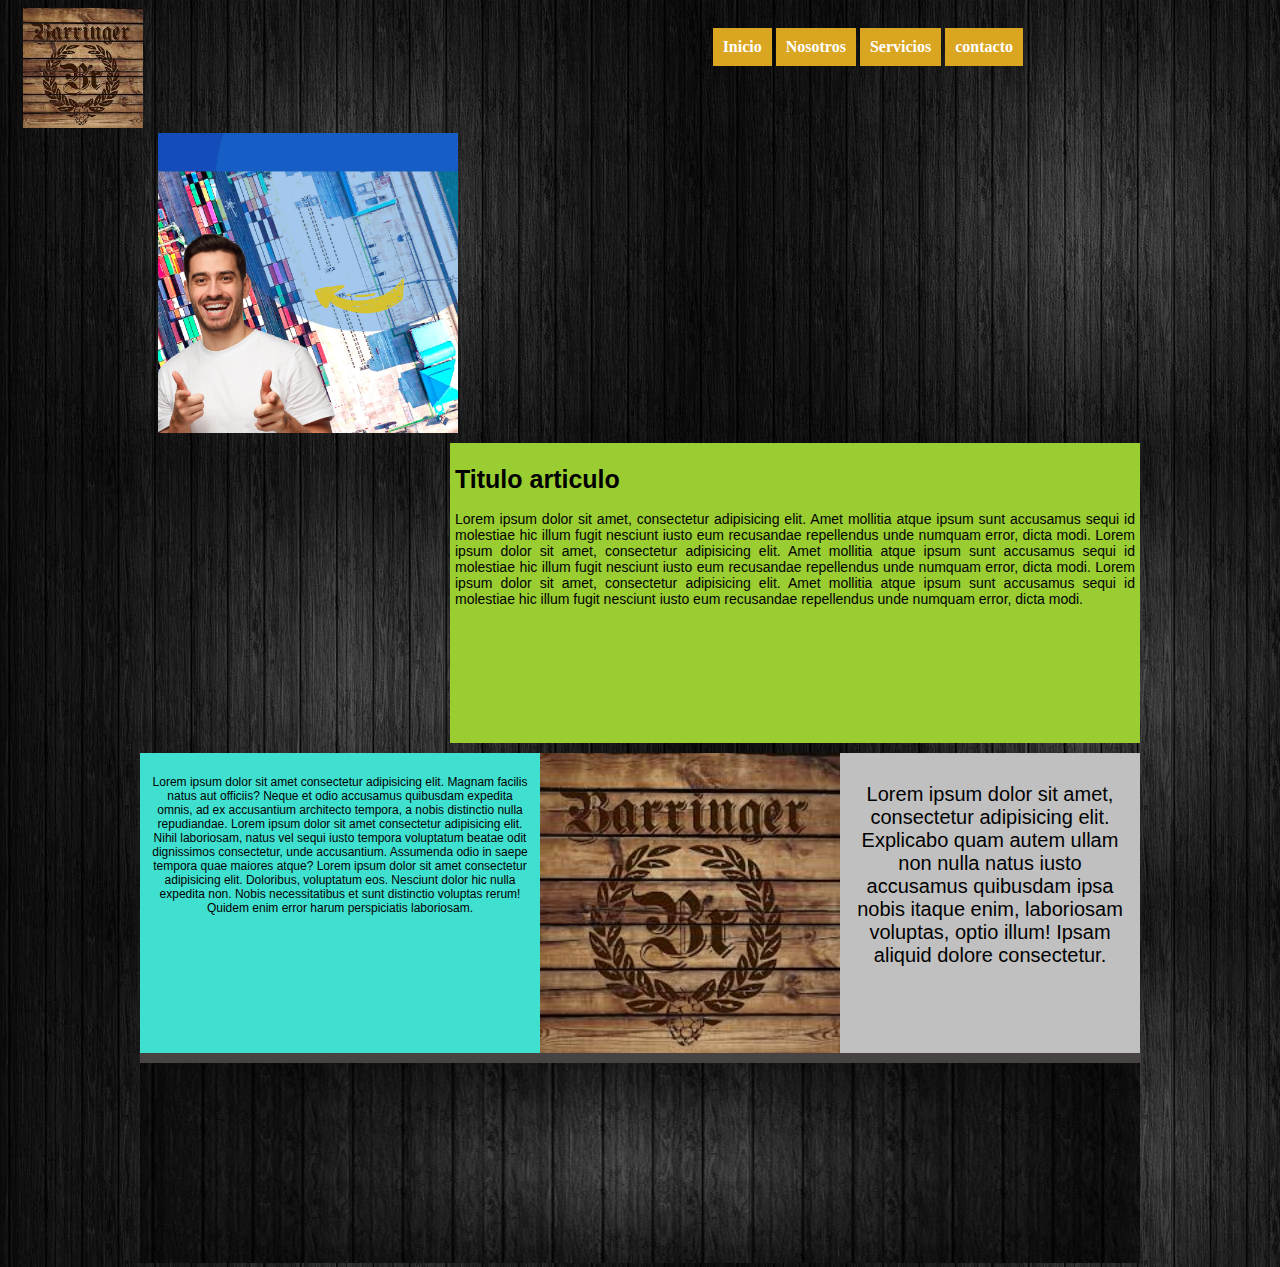
==== index.html @ d821eb6a "subir cosas" ====
<!DOCTYPE html>
<html lang="en">
<head>
    <meta charset="UTF-8">
    <meta http-equiv="X-UA-Compatible" content="IE=edge">
    <meta name="viewport" content="width=device-width, initial-scale=1.0">
    <link rel="stylesheet" href="css/Estyle1.css">
    <title>maquetado</title>
</head>
<body>
    <header>
        <div id="marca">
            <img src="imagen/Barringer.jpg" alt="logo">
        </div>
        <nav id="botonera_principal">
            <ul>
                <li><a href="#0">Inicio</a></li>
                <li><a href="#01">Nosotros</a></li>
                <li><a href="#02">Servicios</a></li>
                <li><a href="#03">contacto</a></li>
            </ul>
        </nav>
    </header>
    <section id="contenido_principal"><!--Siempre tener en cuenta el tamaño height-->
        <div id="imagen1"></div>
        <article id="presentacion">
        <h1 id="titulo_principal">Titulo articulo</h1>
        <p id="contenido_articulo">Lorem ipsum dolor sit amet, consectetur adipisicing elit. Amet mollitia atque ipsum sunt accusamus sequi id molestiae hic illum fugit nesciunt iusto eum recusandae repellendus unde numquam error, dicta modi.
           Lorem ipsum dolor sit amet, consectetur adipisicing elit. Amet mollitia atque ipsum sunt accusamus sequi id molestiae hic illum fugit nesciunt iusto eum recusandae repellendus unde numquam error, dicta modi.
           Lorem ipsum dolor sit amet, consectetur adipisicing elit. Amet mollitia atque ipsum sunt accusamus sequi id molestiae hic illum fugit nesciunt iusto eum recusandae repellendus unde numquam error, dicta modi.
        </p>
    </article> 
      <article id="Texto_contenido">
        <p id="contenido_segundo">Lorem ipsum dolor sit amet consectetur adipisicing elit. Magnam facilis natus aut officiis? Neque et odio accusamus quibusdam expedita omnis, ad ex accusantium architecto tempora, a nobis distinctio nulla repudiandae.
          Lorem ipsum dolor sit amet consectetur adipisicing elit. Nihil laboriosam, natus vel sequi iusto tempora voluptatum beatae odit dignissimos consectetur, unde accusantium. Assumenda odio in saepe tempora quae maiores atque?
          Lorem ipsum dolor sit amet consectetur adipisicing elit. Doloribus, voluptatum eos. Nesciunt dolor hic nulla expedita non. Nobis necessitatibus et sunt distinctio voluptas rerum! Quidem enim error harum perspiciatis laboriosam.
        </p>
      </article>
      <!--se trabaja de afuera para adentro siempre-->
      <div id="imagen_2"></div>
      <div id="destacados">
          <p id="contenido_destacado">Lorem ipsum dolor sit amet, consectetur adipisicing elit. Explicabo quam autem ullam non nulla natus iusto accusamus quibusdam ipsa nobis itaque enim, laboriosam voluptas, optio illum! Ipsam aliquid dolore consectetur.</p>
      </div>
      <aside id="complementario">
          <img id="imagen_aside" src="imagen/fondo oscuro.jpg" alt="fondo">
      </aside>
    </section><!--Aca termina mi sección-->
    <footer>
        <div id="datos">
            <p>Av. de mayo 605 caba</p>
            <p>telefono: 4331-1195</p>
            <p>info@dasadigital.net</p>
        </div>
        <div id="redes"> aca van los iconos de redes</div>
    </footer>
</body>
</html>
---- css/Estyle1.css ----
body{
    background-image: url(../imagen/fondo\ oscuro.jpg);
}
p{
    font-size: 14px;
}

header{
    width: 1000px;
    height: 70px;
    margin-top: 5px;
    margin-left: 15px;
    margin-right: 20px;
}
#marca img{
    width: 120px;
    height: 120px;
    float: left;
    margin-right: 15px;
    margin-bottom: 15px;
    

}
#botonera_principal{
   width: 400px; /*Altp*/
   height: 40px; /*ancho*/
   float: right;
   margin-top: 20px; /*distancia con respecto del tope de linea*/

}
#botonera_principal ul{
    margin: 0;
    padding: 0;
    float: right;
}
#botonera_principal ul li{
    display: inline;
    list-style: none;
    color: silver;
}
#botonera_principal ul li a{
    display: inline-block;
    padding: 10px;
    background-color: goldenrod;
    /*color: white;*/
    font-weight: bold;
    text-decoration: none;
}/*Efectos-propiedades de los botones*/
#botonera_principal ul li a:link {/*no funciona*/
    color: white;
}
#botonera_principal ul li a:hover {
    color: rgb(35, 15, 219);
    background-color: white;
}
/*#botonera_principal ul li a:visited{
    color: royalblue; no funciona!!!
}*/
#botonera_principal ul li a:active {
    color: seagreen;
    background-color: sienna;
}
/*Contenido*/
#contenido_principal{
   width: 1000px; 
   height: 830px;
   margin-left: auto;
   margin-right: auto;
   margin-top: 45px;
}
#imagen1{
    width: 300px; 
    height: 300px;  
    float: left;
    margin-top: 10px;
    margin-right: 10px;/*sirve para separar la imagen a la derecha*/
    background-image: url(../imagen/boludo.jpg) ;
    /*background-size: 100% 100%;*/
    background-size: cover;
}
#presentacion{
    width: 690px;
    height: 300px;
    background-color: yellowgreen;
    float: right;
    margin-top: 10px;
    padding: 5px; /*es con respecto a lo que lo contiene*/
    box-sizing: border-box;
    text-align: justify;
}
#titulo_principal{
    font-family: -apple-system, BlinkMacSystemFont, 'Segoe UI', Roboto, Oxygen, Ubuntu, Cantarell, 'Open Sans', 'Helvetica Neue', sans-serif;
    font-size: 25px; /*tamaño de la letra*/
}
#contenido_articulo{
    font-family: -apple-system, BlinkMacSystemFont, 'Segoe UI', Roboto, Oxygen, Ubuntu, Cantarell, 'Open Sans', 'Helvetica Neue', sans-serif;
    
}
#Texto_contenido{
    width: 400px; /*ancho*/
    height: 300px; /*alto*/
    background-color: turquoise;
    padding: 10px;
    box-sizing: border-box;
    margin-top: 10px;
    margin-bottom: 10px;
    float: left;
    text-align: center;
}
#contenido_segundo{
    font-family: -apple-system, BlinkMacSystemFont, 'Segoe UI', Roboto, Oxygen, Ubuntu, Cantarell, 'Open Sans', 'Helvetica Neue', sans-serif;
    font-size: 12px;
}
#imagen_2{
    width: 300px;
    height: 300px;
    background-color: tomato;
    float: left;
    margin-top: 10px;
    margin-bottom: 10px;
    background-image: url(../imagen/Barringer.jpg);
    background-size: cover;
    /*margin-left: 10px; sirve para separar el margen izquierda*/
}
#destacados{
   width: 300px;
   height: 300px;
   background-color: silver;
    float: right;/*ojo tener en cuenta el lugar para encajar todo*/
    margin-top: 10px;
    margin-bottom: 10px;
    box-sizing: border-box;
}
#contenido_destacado{
    font-family: -apple-system, BlinkMacSystemFont, 'Segoe UI', Roboto, Oxygen, Ubuntu, Cantarell, 'Open Sans', 'Helvetica Neue', sans-serif;
    font-size: 20px;
    padding: 10px ;
    text-align: center;
}
#complementario{
    width: 1000px;
    height: 200px;
    /*clear: both;*/
}
#imagen_aside{
    width: 1000px;
    height: 200px;

}
footer{
    width: 1000px;
    height: 180px;
    background-color: rgb(71, 67, 67) ;
    margin-left: auto;
    margin-right: auto;
    margin-top: 10px;
    color: silver;
}
#datos{
    width: 300px;
    height: 50px;
    float: left;
    padding: 20px;
    box-sizing: border-box;
}
#redes{
    width: 350px;
    height: 35px;
    float: right;
    background-color: skyblue;
}/*----------------*/


/*!!!!Aca empieza el media responsive*//*min-width valor minimo*/
@media all and (min-width: 600px) and (max-width: 1023px){
    /*se borra lo redundante, a lo que no le voy a hacer cambio*/
    p{
        font-size: 12px;
    }
    
    header{/*aca viene la parte responsive*/
        width: 580px;
        height: 140px;
        /*margin-top: 5px;*/
        margin-left: auto;
        margin-right: auto;
    }
    #marca img{
        width: 120px;
       /* height: 120px;*/
        float: none;
        margin-right: auto;
        margin-left: auto;
        text-align: center;
    
    }
    
    #botonera_principal ul li a{
        display: inline-block;
        padding: 10px;
        background-color: goldenrod;
        /*color: white;*/
        font-weight: bold;
        text-decoration: none;
    }/*Efectos-propiedades de los botones*/
    
    /*Contenido*/
    #contenido_principal{
       width: 580px; 
       height: 830px;
      /* margin-left: auto;
       margin-right: auto;
       margin-top: 45px;*/
    }
    #imagen1{
        width: 200px; 
        /*height: 300px;  *
        float: left;
        margin-top: 10px;
        margin-right: 10px;*//*sirve para separar la imagen a la derecha*/
       /* background-image: url(../imagen/boludo.jpg) ;
        /*background-size: 100% 100%;*/
        background-size: cover;
        background-position: center;
    }
    #presentacion{
        width: 370px;
        height: 300px;
    }
        
    #titulo_principal{
        font-size: 20px; /*tamaño de la letra*/
    }

    #Texto_contenido{
        width: 280px; /*ancho*/
        height: 200px; /*alto*/
       
    }
    #contenido_segundo{
        font-size: 10px;
    }

    #imagen_2{
        width: 285px;
        height: 200px;
        background-size: cover;
         
    }

    #destacados{
       width: 580px;
       height: 135px;
       /*lo auemnto porque cuando llegue a ese tamaño se baje*/
    }
    #contenido_destacado{
        font-size: 10px;
        
    }
    #complementario{
        width: 580px;
        height: 130px;
        /*clear: both;*/
    }
    #imagen_aside{
        width: 400px;
        height: 135px;
    
    }
    footer{
        width: 400px;
        
    }
    #redes{
        width: 250px;
        
    }
}/*----------------*/

/*desde un tamaño x hasta 599px
/*aca empieza el media de600 a 1023, mxw-tiene que ser esta medida -1*/
@media all and (max-width: 599px){/*se saca 1 px*/

    p{
        font-size: 10px;
    }
    
    header{/*voy eliminado lo que no me sirve porque es mas pequeño*/
        width: 90%;
        height: auto;
        
    }
    #marca img{
        width: 100%;
        height: auto;
        padding: 10px; 
        box-sizing: border-box;
        text-align: center;
    
    }
    #botonera_principal{
       width: 100%; /*Altp*/
       height: auto; /*ancho*/
       float: none;
       margin-top: 10px; /*distancia con respecto del tope de linea*/
    
    }
    #botonera_principal ul{
        list-style: none;
        margin: 0;
        padding: 0;
        float: none;
    }
    #botonera_principal ul li{
        display: block;
        color: silver;
    }
    #botonera_principal ul li a{
        display: block;
        width: 100%;
        margin-bottom: 5px;
        font-weight: bold;
        text-decoration: none;
        box-sizing: border-box;
        text-align: center;
    }

    /*!!!!!!!!Contenido!!!!!!!!!!!!!!!!!!!!!!!!!!!!!!!!!!!!*/
    #contenido_principal{
       width: 90%; 
       height: auto;
       float: none;
    
    }
    #imagen1{
        width: 100%; 
        height: 200px;  
        float: none;
        background-position: center;
        background-size: cover; 
    }

    #presentacion{
        width: 100%;
        height: auto;
        float: none;
    
    }
    
    #Texto_contenido{
        width: 100%; /*ancho*/
        height: auto; /*alto*/
        float: none;
        margin-right: 0;
    }
    #contenido_segundo{
        font-family: -apple-system, BlinkMacSystemFont, 'Segoe UI', Roboto, Oxygen, Ubuntu, Cantarell, 'Open Sans', 'Helvetica Neue', sans-serif;
        font-size: 12px;
    }
    #imagen_2{
        width: 100%;
        height: 150px;
        float: none;
        margin-top: 10px;
        margin-bottom: 10px;
        background-position: center;
        /*margin-left: 10px; sirve para separar el margen izquierda*/
    }
    #destacados{
       width: 100%;
       height: auto;
       float: none;/*ojo tener en cuenta el lugar para encajar todo*/
    }
    #contenido_destacado{
        font-size: 90%;
    }
    #complementario{
       display: none;
    }
    #imagen_aside{
        width: 1000px;
        height: 200px;
    
    }
    footer{
        width: 90%;
        height: auto;
        float: none;
    }
    #datos{
        width: 100%;
        height: auto;
        float: none;
    }
    #redes{
        width: 100%;
        height: 35px;
        float: none;
    }
}
/*fin hasta 599px*/
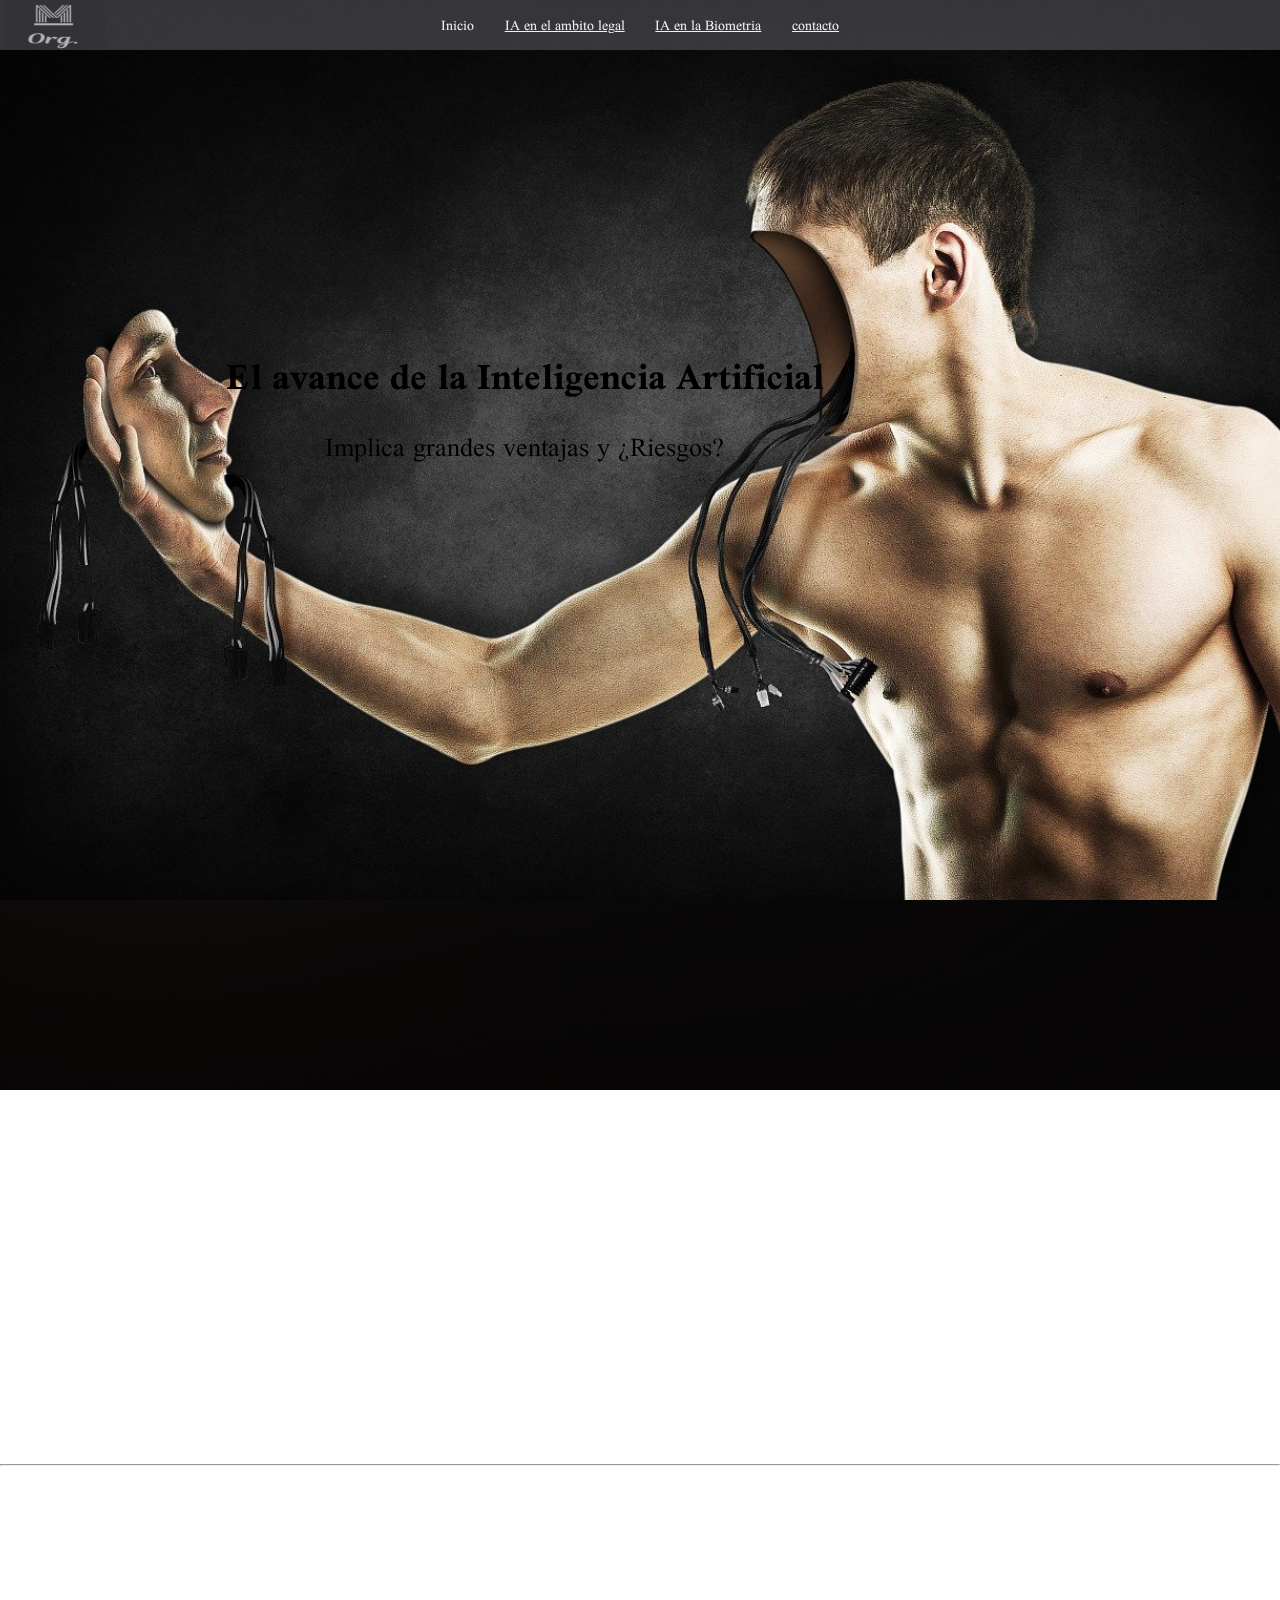
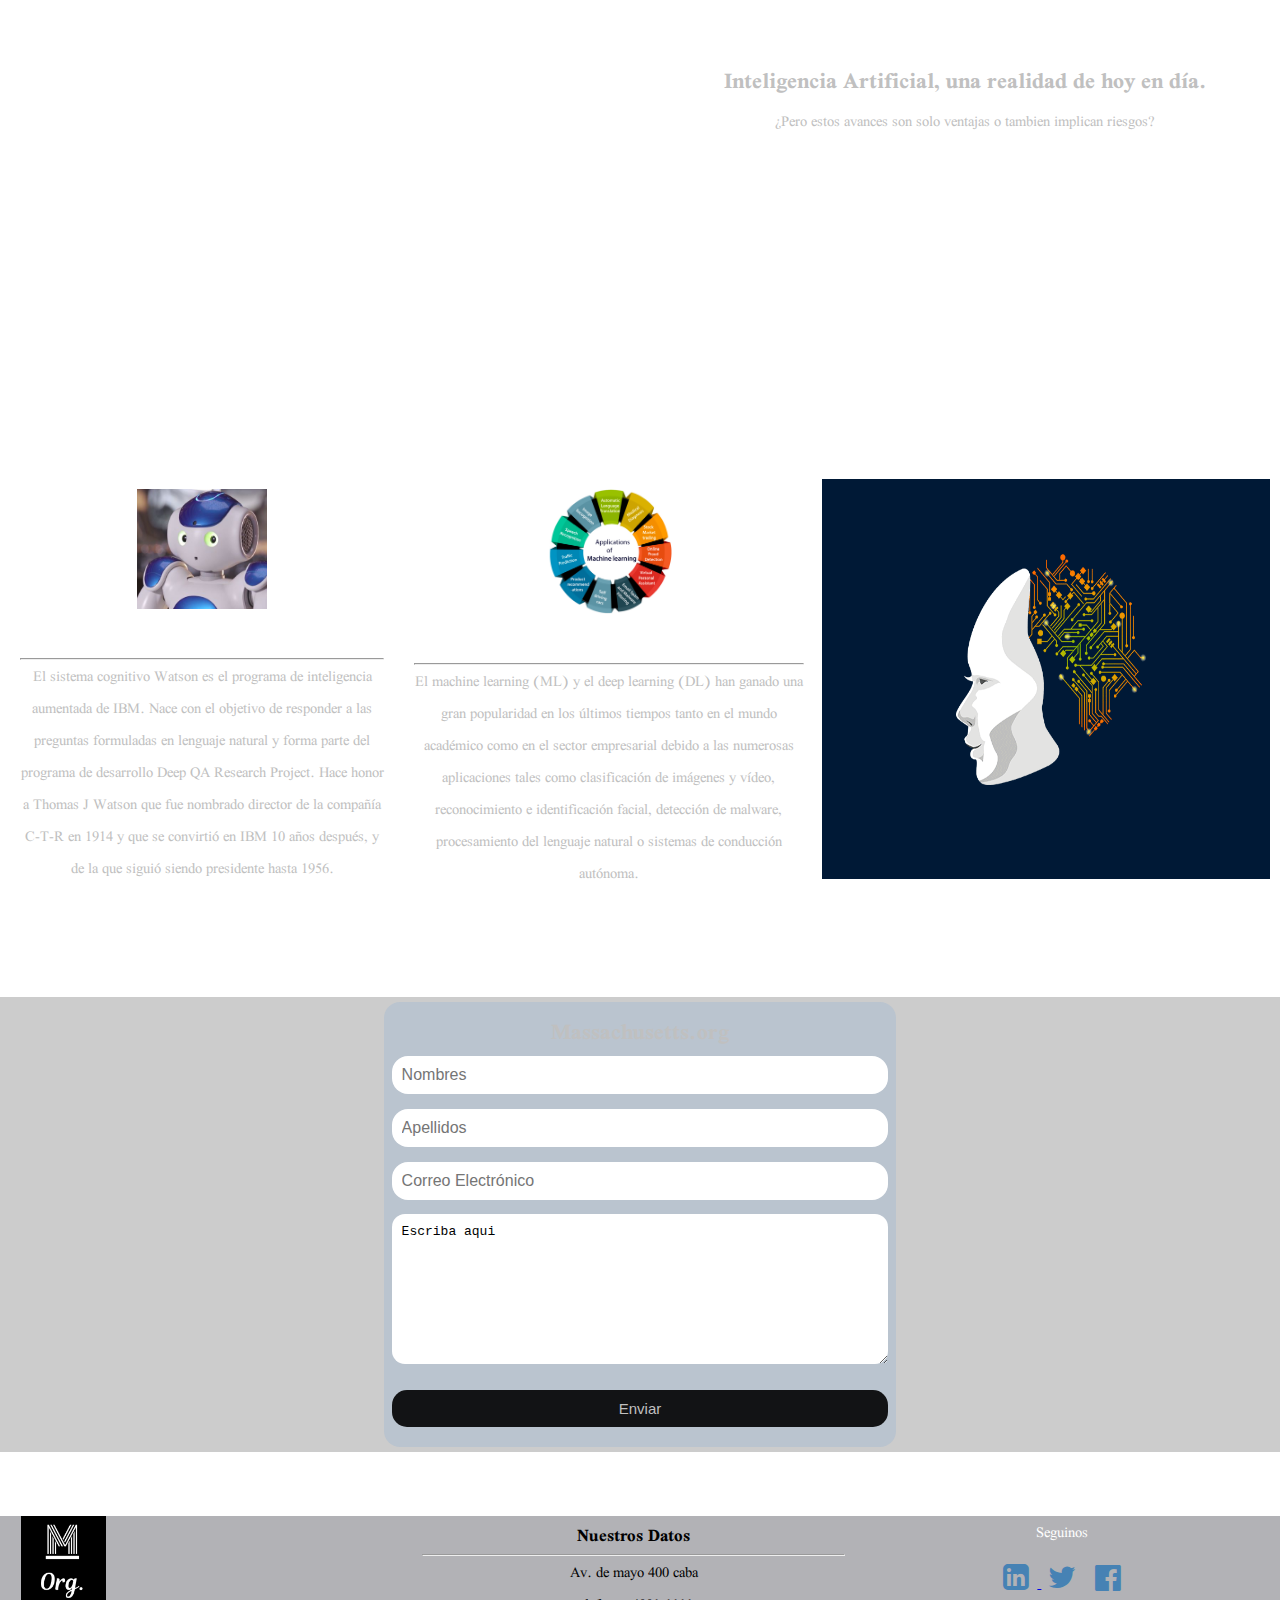
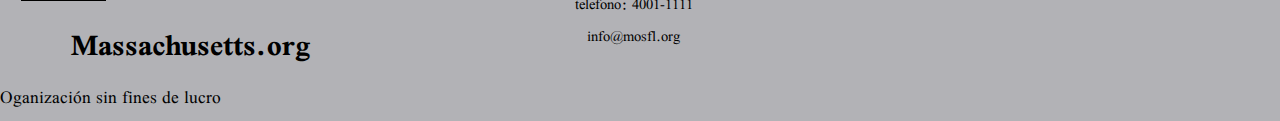
==== commit 86418055: "aea" ====
--- a/index.html
+++ b/index.html
@@ -4,54 +4,139 @@
     <meta charset="UTF-8">
     <meta http-equiv="X-UA-Compatible" content="IE=edge">
     <meta name="viewport" content="width=device-width, initial-scale=1.0">
-    <link rel="stylesheet" href="css/Estyle1.css">
-    <title>maquetado</title>
+    <title>IA</title>
+    <link rel="stylesheet" href="Ext/aos.css">
+    <link rel="preconnect" href="https://fonts.googleapis.com">
+    <link rel="preconnect" href="https://fonts.gstatic.com" crossorigin>
+    <link href="https://fonts.googleapis.com/css2?family=Scheherazade+New&display=swap" rel="stylesheet">
+    <link rel="stylesheet" href="https://cdnjs.cloudflare.com/ajax/libs/animate.css/4.1.1/animate.min.css">
+    <link rel="stylesheet" href="img/iconos/css/fontello.css">
+    <link rel="stylesheet" href="css/style.css">
+    <link rel="stylesheet" href="css/Aosyform.css">
 </head>
 <body>
+  <div class="Contenedor_Body">
     <header>
-        <div id="marca">
-            <img src="imagen/Barringer.jpg" alt="logo">
+      <div class="ordenar_Cabecera">
+        <div class="Logo">
+          <img class="Logo1" src="img/Logo (1).png" alt="logo">
+      </div><!--barra de navegación-->
+      <nav class="Menu_Contenedor">
+          <ul>
+              <li><a>Inicio</a></li>
+              <li><a href="Páginas/IA en el ambito legal.html" target="_blank">IA en el ambito legal</a></li>
+              <li><a href="Páginas/IA en la Biometria.html" target="_blank">IA en la Biometria</a></li>
+              <li><a href="#03">contacto</a></li>
+          </ul>
+      </nav>
+    </div>
+    </header>
+    <section>
+        <div class="Contenedor_banners">
+          <div class="Forma_titulo">
+              <h1 class="animate__animated animate__zoomIn">El avance de la Inteligencia Artificial</h1>
+              <p class="animate__animated animate__fadeIn">Implica grandes ventajas y ¿Riesgos?</p>
+          </div>
         </div>
-        <nav id="botonera_principal">
-            <ul>
-                <li><a href="#0">Inicio</a></li>
-                <li><a href="#01">Nosotros</a></li>
-                <li><a href="#02">Servicios</a></li>
-                <li><a href="#03">contacto</a></li>
-            </ul>
-        </nav>
-    </header>
-    <section id="contenido_principal"><!--Siempre tener en cuenta el tamaño height-->
-        <div id="imagen1"></div>
-        <article id="presentacion">
-        <h1 id="titulo_principal">Titulo articulo</h1>
-        <p id="contenido_articulo">Lorem ipsum dolor sit amet, consectetur adipisicing elit. Amet mollitia atque ipsum sunt accusamus sequi id molestiae hic illum fugit nesciunt iusto eum recusandae repellendus unde numquam error, dicta modi.
-           Lorem ipsum dolor sit amet, consectetur adipisicing elit. Amet mollitia atque ipsum sunt accusamus sequi id molestiae hic illum fugit nesciunt iusto eum recusandae repellendus unde numquam error, dicta modi.
-           Lorem ipsum dolor sit amet, consectetur adipisicing elit. Amet mollitia atque ipsum sunt accusamus sequi id molestiae hic illum fugit nesciunt iusto eum recusandae repellendus unde numquam error, dicta modi.
-        </p>
-    </article> 
-      <article id="Texto_contenido">
-        <p id="contenido_segundo">Lorem ipsum dolor sit amet consectetur adipisicing elit. Magnam facilis natus aut officiis? Neque et odio accusamus quibusdam expedita omnis, ad ex accusantium architecto tempora, a nobis distinctio nulla repudiandae.
-          Lorem ipsum dolor sit amet consectetur adipisicing elit. Nihil laboriosam, natus vel sequi iusto tempora voluptatum beatae odit dignissimos consectetur, unde accusantium. Assumenda odio in saepe tempora quae maiores atque?
-          Lorem ipsum dolor sit amet consectetur adipisicing elit. Doloribus, voluptatum eos. Nesciunt dolor hic nulla expedita non. Nobis necessitatibus et sunt distinctio voluptas rerum! Quidem enim error harum perspiciatis laboriosam.
-        </p>
-      </article>
-      <!--se trabaja de afuera para adentro siempre-->
-      <div id="imagen_2"></div>
-      <div id="destacados">
-          <p id="contenido_destacado">Lorem ipsum dolor sit amet, consectetur adipisicing elit. Explicabo quam autem ullam non nulla natus iusto accusamus quibusdam ipsa nobis itaque enim, laboriosam voluptas, optio illum! Ipsam aliquid dolore consectetur.</p>
-      </div>
-      <aside id="complementario">
-          <img id="imagen_aside" src="imagen/fondo oscuro.jpg" alt="fondo">
-      </aside>
-    </section><!--Aca termina mi sección-->
-    <footer>
-        <div id="datos">
-            <p>Av. de mayo 605 caba</p>
-            <p>telefono: 4331-1195</p>
-            <p>info@dasadigital.net</p>
+    </section>  
+        <!--seccion de los articulos1 animación con AOS-->
+        <section class="Contenedor_Articulos">
+          <div data-aos="zoom-in" class="Texto_ML">
+            <article class="Texto_ML1">
+              <h2>Machine Learning <br> (Aprendizaje automático)</h2>
+              <hr>
+              <p>El  Machine Learning (aprendizaje automático o aprendizaje de máquinas) es la capacidad que tiene una IA, un software o un robot para aprender por su cuenta. El Machine Learning sigue los pasos clásicos de la IA: Aprendizaje, entrenamiento y resultados.</p>
+            </article>
+          </div>
+          <div data-aos="zoom-in" class="Texto_SE">
+            <article class="Texto_SE2">
+              <h2>Sistema experto</h2>
+              <hr>
+              <p>Son sistemas que trabajan a través de lógica racional. Intenta emular a un experto humano en una determinada materia</p>
+            </article>
+          </div>
+          <div data-aos="zoom-in" class="Texto_DL">
+            <article class="Texto_DL3">
+              <h2>Deep Learning <br>(aprendizaje profundo)</h2>
+              <hr>
+          <p>El Deep Learning es un tipo de aprendizaje automático cuyo objetivo va más allá, abarcando  y procesando más datos al mismo tiempo. Utiliza redes neuronales para aprender a través de capas de información cada vez más abstractas, como haría nuestro cerebro</p>
+            </article>
+          </div>
+        </section>
+      <hr>
+      <!--sector texto y video 2-->
+      <section id="Texto_Video">
+          <div class="Titulo_leyenda_video">
+            <h2>Inteligencia Artificial, una realidad de hoy en día.</h2>
+          <p>¿Pero estos avances son solo ventajas o tambien implican riesgos?</p>
+          </div>
+            <div id="Video">
+              <iframe width="50%" height="400" src="https://www.youtube.com/embed/5rvZBsueMoc" title="YouTube video player" frameborder="0" allow="accelerometer; autoplay; clipboard-write; encrypted-media; gyroscope; picture-in-picture" allowfullscreen></iframe>
+            </div>
+          </section>
+          <!--seccion 3-->
+          <section id="seccion_articulos_imagen">
+            <div class="Texto1">
+                <img class="imagen1" src="img/connie-ibm.jpg" alt="Primer_Imagen">
+                <h3>Sistema Cognitivo:IBM Watson</h3>
+                <hr>
+                <p>El sistema cognitivo Watson es el programa de inteligencia aumentada de IBM. Nace con el objetivo de responder a las preguntas formuladas en lenguaje natural y forma parte del programa de desarrollo Deep QA Research Project. Hace honor a Thomas J Watson que fue nombrado director de la compañía C-T-R en 1914 y que se convirtió en IBM 10 años después, y de la que siguió siendo presidente hasta 1956.</p>
+            </div>
+            <div class="Texto2">
+                <img class="imagen2" src="img/ML.jpg" alt="Segunda_Imagen">
+                <h3>ML/DL</h3>
+                <hr>
+                <p>El machine learning (ML) y el deep learning (DL) han ganado una gran popularidad en los últimos tiempos tanto en el mundo académico como en el sector empresarial debido a las numerosas aplicaciones tales como clasificación de imágenes y vídeo, reconocimiento e identificación facial, detección de malware, procesamiento del lenguaje natural o sistemas de conducción autónoma.</p>
+              </div>
+            <div class="imagens_solo">
+                <img class="imagen3" src="img/Gif cabezcolor.gif" alt="imagen3">
+            </div>
+        </section>
+      <!--Empieza la sección del Fromulario-->
+      <section class="Sector_Form">
+        <div class="Ubicar_Form">
+          <form action="">
+            <h3>Massachusetts.org</h3>
+            <input type="text" name="" id="Nombre" placeholder="Nombres">
+            <input type="text" name="" id="Apellido" placeholder="Apellidos">
+            <input type="email" name="" id="Correo" placeholder="Correo Electrónico">
+            <textarea class="dar_forma" name="Mensaje" id="mensaje" cols="30" rows="10">Escriba aqui</textarea>
+            <input type="button" onclick="return Enviar()" value="Enviar" class="Estilo_Boton">
+          </form>
+          <div id="error"></div>
         </div>
-        <div id="redes"> aca van los iconos de redes</div>
+      </section>
+      <!--footer-->
+      <footer>
+        <div class="centrar footer">
+          <div class="Imagen_texto_footer">
+            <div>
+                <img class="logo_footer" src="img/Logo (1).png" alt="imagenlogo">
+                <div class="titulo_footer">
+                  <h3>Massachusetts.org</h3>
+                  <p>Oganización sin fines de lucro</p>
+                </div>
+            </div>
+        </div>
+          <div class="datos_ubicación">
+              <h3>Nuestros Datos</h3>
+              <hr>
+              <p>Av. de mayo 400 caba</p>
+              <p>telefono: 4001-1111</p>
+              <p>info@mosfl.org</p>
+          </div>
+          <div class="redes_sociales"> 
+            <p>Seguinos</p>
+            <a href="#"><i style="font-size: 30px;"  class="icon-linkedin-squared"></i> </a>
+            <a href="#"><i style="font-size: 30px;" class="icon-twitter"></i></a>
+            <a href="#"><i style="font-size: 30px;" class="icon-facebook-official"></i></a>
+          </div>
+        </div>
     </footer>
+  </div>  
+    <!--Fin de Footer-->
+    <script src="Ext/aos.js"></script>
+    <script src="JS/index.js"></script>
+
 </body>
 </html>--- a/img/iconos/css/fontello.css
+++ b/img/iconos/css/fontello.css
@@ -0,0 +1,59 @@
+@font-face {
+  font-family: 'fontello';
+  src: url('../font/fontello.eot?91717408');
+  src: url('../font/fontello.eot?91717408#iefix') format('embedded-opentype'),
+       url('../font/fontello.woff2?91717408') format('woff2'),
+       url('../font/fontello.woff?91717408') format('woff'),
+       url('../font/fontello.ttf?91717408') format('truetype'),
+       url('../font/fontello.svg?91717408#fontello') format('svg');
+  font-weight: normal;
+  font-style: normal;
+}
+/* Chrome hack: SVG is rendered more smooth in Windozze. 100% magic, uncomment if you need it. */
+/* Note, that will break hinting! In other OS-es font will be not as sharp as it could be */
+/*
+@media screen and (-webkit-min-device-pixel-ratio:0) {
+  @font-face {
+    font-family: 'fontello';
+    src: url('../font/fontello.svg?91717408#fontello') format('svg');
+  }
+}
+*/
+[class^="icon-"]:before, [class*=" icon-"]:before {
+  font-family: "fontello";
+  font-style: normal;
+  font-weight: normal;
+  speak: never;
+
+  display: inline-block;
+  text-decoration: inherit;
+  width: 1em;
+  margin-right: .2em;
+  text-align: center;
+  /* opacity: .8; */
+
+  /* For safety - reset parent styles, that can break glyph codes*/
+  font-variant: normal;
+  text-transform: none;
+
+  /* fix buttons height, for twitter bootstrap */
+  line-height: 1em;
+
+  /* Animation center compensation - margins should be symmetric */
+  /* remove if not needed */
+  margin-left: .2em;
+
+  /* you can be more comfortable with increased icons size */
+  /* font-size: 120%; */
+
+  /* Font smoothing. That was taken from TWBS */
+  -webkit-font-smoothing: antialiased;
+  -moz-osx-font-smoothing: grayscale;
+
+  /* Uncomment for 3D effect */
+  /* text-shadow: 1px 1px 1px rgba(127, 127, 127, 0.3); */
+}
+
+.icon-twitter:before { content: '\f099'; } /* '' */
+.icon-facebook-official:before { content: '\f230'; } /* '' */
+.icon-linkedin-squared:before { content: '\f30c'; } /* '' */
--- a/css/style.css
+++ b/css/style.css
@@ -0,0 +1,298 @@
+
+*{
+    margin: 0;
+    padding: 0;
+    box-sizing: border-box;
+}
+body{
+    font-family: 'Scheherazade New', serif;
+    background-image: url(../img/fondooscuro.png);
+    background-attachment: fixed;
+    background-position: center;
+    background-repeat: no-repeat;
+    background-size: cover;
+}
+.Contenedor_Body{
+    width: 100%;
+    max-width: 1350px;
+    margin: 0 auto;
+}
+.ordenar_Cabecera{
+    width: 100%;
+    height: 35px;
+    margin-top: 0;
+    margin-right: 0;
+    position: fixed;
+    top: 0;
+}
+
+.Logo{
+    float: left;
+    padding: 0;
+    margin-bottom: 0;
+    margin-left: 5px;
+    right: 0;
+}
+.Logo1{
+    height: 50px;
+    width: 100px;
+}
+.Menu_Contenedor ul{ /*centra*/
+    background-color: rgba(102, 102, 109, 0.5);
+    position: fixed; /* posición fija */
+    top: 0; /*menu margrn superior*/
+    width: 100%;
+    margin-left: 0;
+    margin-right: 0;
+    display: flex;
+    flex-wrap: nowrap;
+    justify-content: center;
+    /*border-bottom: 1px solid hsl(10, 10%, 10%);*/
+}
+.Menu_Contenedor ul li{
+    display: flex;
+    justify-content: center;
+}
+
+.Menu_Contenedor ul li a{
+    display: block;
+    color: #f2f2f2;
+    text-align: center;
+    padding: 14px 16px;
+    font-size: 1.2vw;
+    padding: .6em 1em; /*espacio entre a*/
+}
+.Menu_Contenedor li a:hover{
+    color: rgb(214, 125, 22);
+}
+
+.Contenedor_banners{
+    margin-top: auto;
+    width: 100%;
+    height: 100vh;
+    background-attachment: fixed;
+    background-position: center;
+    background-repeat: no-repeat;
+    background-size: cover;
+    background-image: url(../img/sección.jpg);
+}
+.Forma_titulo{
+    position: relative;
+    left: 41%;
+    right: 50%;
+    top: 45%;
+    bottom: 50%;
+    -ms-transform: translate(-50%, -50%);
+    -webkit-transform: translate(-50%, -50%);
+    transform: translate(-50%, -50%);
+    width: 100%;
+    text-align: center;
+}
+.Forma_titulo h1{
+    font-size: 2.5em;
+}
+.Forma_titulo p{
+    font-size: 1.8em;
+}
+/*seccion de los articulos1 animación con AOS*/
+.Contenedor_Articulos{
+    width: 100%;
+    height: 500px;
+    margin-left: auto;
+    margin-right: auto;
+    margin-top: 5%;
+}
+.Texto_ML{
+    width: 30%;
+    float: left;
+    text-align: center;
+    padding: 0;
+    margin-top: 40px;
+    margin-left: 10px;
+    margin-right: 10px;
+}
+.Texto_ML1 h2{
+    font-size: 2em;
+    color: rgba(114, 166, 218, 0.9);
+}
+.Texto_ML1 p{
+    font-size: 1em;
+    color: silver;
+    
+}
+.Texto_SE{
+    width: 30%;
+    float: left;
+    text-align: center;
+    padding: 0;
+    /*margin-top: 40px;*/
+    margin-left: 10px;
+    margin-right: 10px;
+}
+.Texto_SE2 h2{
+    font-size: 2em;
+    color: rgba(114, 166, 218, 0.9);
+}
+.Texto_SE2 p{
+    color: silver;
+}
+.Texto_DL{
+    width: 30%;
+    float: right;
+    text-align: center;
+    padding: 0;
+    margin-top: -7%;
+    margin-left: 10%;
+    margin-right: 10px;
+}
+.Texto_DL3 h2{
+    font-size: 2em;
+    color: rgba(114, 166, 218, 0.9);
+}
+.Texto_DL3 p{
+    color: silver;
+}
+/*_________Sección del video_________________*/
+#Texto_Video{
+    width: 100%;
+    margin-top: 5%;
+    padding-left: 20px;
+}
+
+.Titulo_leyenda_video{
+    height: 400px;
+    width: 50%;
+    float: right;
+    margin-top: 0;
+    margin-left: auto;
+    margin-right: 0;
+    color: silver;
+}
+.Titulo_leyenda_video h2{
+    padding-top: 20%;
+    text-align: center;
+}
+.Titulo_leyenda_video p{
+    text-align: center;
+}
+#video{
+    float: left;
+    box-sizing: border-box;
+    
+}
+#seccion_articulos_imagen{
+    margin-top: 10%;
+    width: 100%;
+    height: 400px;
+    margin-left: auto;
+    margin-right: auto;
+}
+.Texto1{
+    width: 30%; /*ancho*/
+    height: 400px; /*alto*/
+    /*background-color: turquoise;*/
+    color:silver;
+    padding: 10px;
+    box-sizing: border-box;
+    margin-top: 10px;
+    margin-bottom: 20px;
+    margin-left: 10px;
+    float: left;
+    text-align: center;
+}
+.Texto1 h3{
+    color: white;
+}
+.imagen1{
+    height: 120px;
+    width: 130px;
+}
+.Texto2{
+    width: 32%; /*ancho*/
+    height: 400px; /*alto*/
+    /*background-color: turquoise;*/
+    color:silver;
+    padding: 10px;
+    box-sizing: border-box;
+    margin-top: 10px;
+    margin-bottom: 10px;
+    margin-left: 10px;
+    float: left;
+    text-align: center;
+}
+.Texto2 h3{
+    color: white;
+}
+
+.imagen2{
+    height: 125px;
+    width: 140px;
+    box-sizing: border-box;
+}
+.imagens_solo{
+    width: 35%;
+    height: 400px;
+    float: right;/*ojo tener en cuenta el lugar para encajar todo*/
+    margin-top: 10px;
+    margin-bottom: 10px;
+    margin-right: 10px;
+    box-sizing: border-box;
+}
+.imagen3{
+    height: 400px;
+    width: 100%;
+}
+/*empieza el footer*/
+.centrar footer{
+    width: 100%;
+    height: 40%;
+}
+.Imagen_texto_footer{
+    height: 205px;
+    width: 33%;
+    float: left;
+    background-color: rgba(102, 102, 109, 0.5);
+}
+
+.logo_footer{
+    margin-left: 5%;
+    height: 20%;
+    width: 20%;
+}
+.titulo_footer h3{
+    margin-right: 10%;
+    font-size: 2em;
+    text-align: center;
+}
+.titulo_footer p{
+    text-align: center;
+    float: left;
+    font-size: 1.2em;
+}
+.datos_ubicación{
+    width: 33%;
+    height: 205px;
+    float: left;
+    text-align: center;
+    background-color: rgba(102, 102, 109, 0.5);
+}
+.redes_sociales{
+    height: 205px;
+    width: 34%;
+    text-align: center;
+    background-color: rgba(102, 102, 109, 0.5);
+    float: right;
+
+}
+.redes_sociales{
+    color: white;
+}
+.icon-linkedin-squared{
+    color:steelblue;
+}
+.icon-twitter{
+    color: steelblue;
+}
+.icon-facebook-official{
+    color: steelblue;
+}
--- a/css/Aosyform.css
+++ b/css/Aosyform.css
@@ -0,0 +1,56 @@
+.Sector_Form{
+    width: 100%;
+    height: 100%;
+    margin-top: 10%;
+    margin-bottom: 5%;
+    display: flex;
+    background-color: rgba(2, 2, 2, 0.2);
+}
+.Ubicar_Form{
+    width: 20%;
+    margin-right: 50%;
+    margin-left: 30%;
+}
+form{
+    width: 200%;
+    background: rgba(114, 166, 218, 0.2);
+    padding: 2% 3%;
+    box-sizing: border-box;
+    margin-top: 2%;
+    margin-bottom: 2%;
+    border-radius: 1em;
+    text-align: center;
+}
+.Ubicar_Form h3{
+    color: silver;
+    font-size: 1.5em;
+}
+input, textarea{
+    width: 100%;
+    margin-bottom: 3%;
+    padding: 2%;
+    box-sizing: border-box;
+    font-size: 1em;
+    border-radius: 1em;
+    border: none;
+
+}
+.dar_forma{
+    min-height: 100px;
+    max-height: 150px;
+    max-width: 600px;
+    border: none;
+}
+.Estilo_Boton{
+    background-color: rgba(0, 0, 0, 0.9);
+    color: silver;
+    font-size: 15px;
+}
+.Estilo_Boton:hover{
+    background-color: teal;
+}
+@media (max-width: 480px){
+    form{
+        width: 100%;
+    }
+}
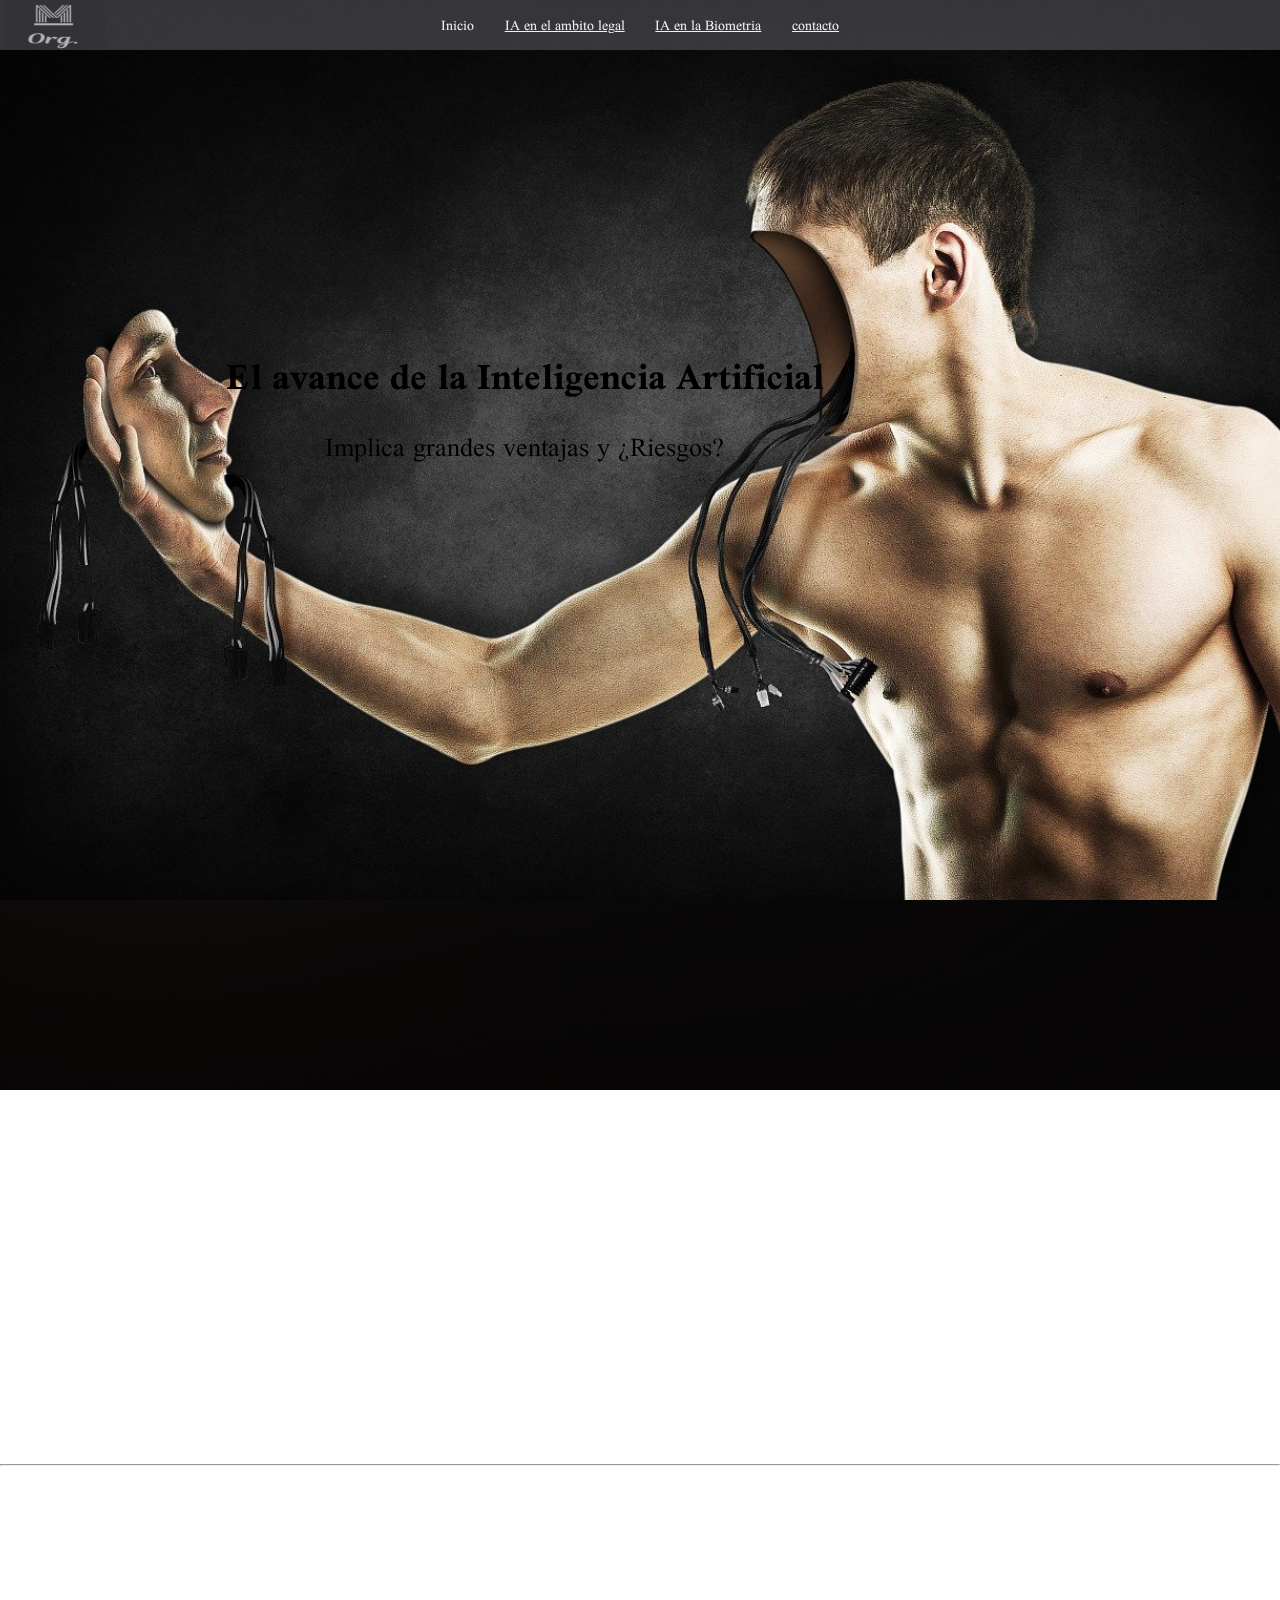
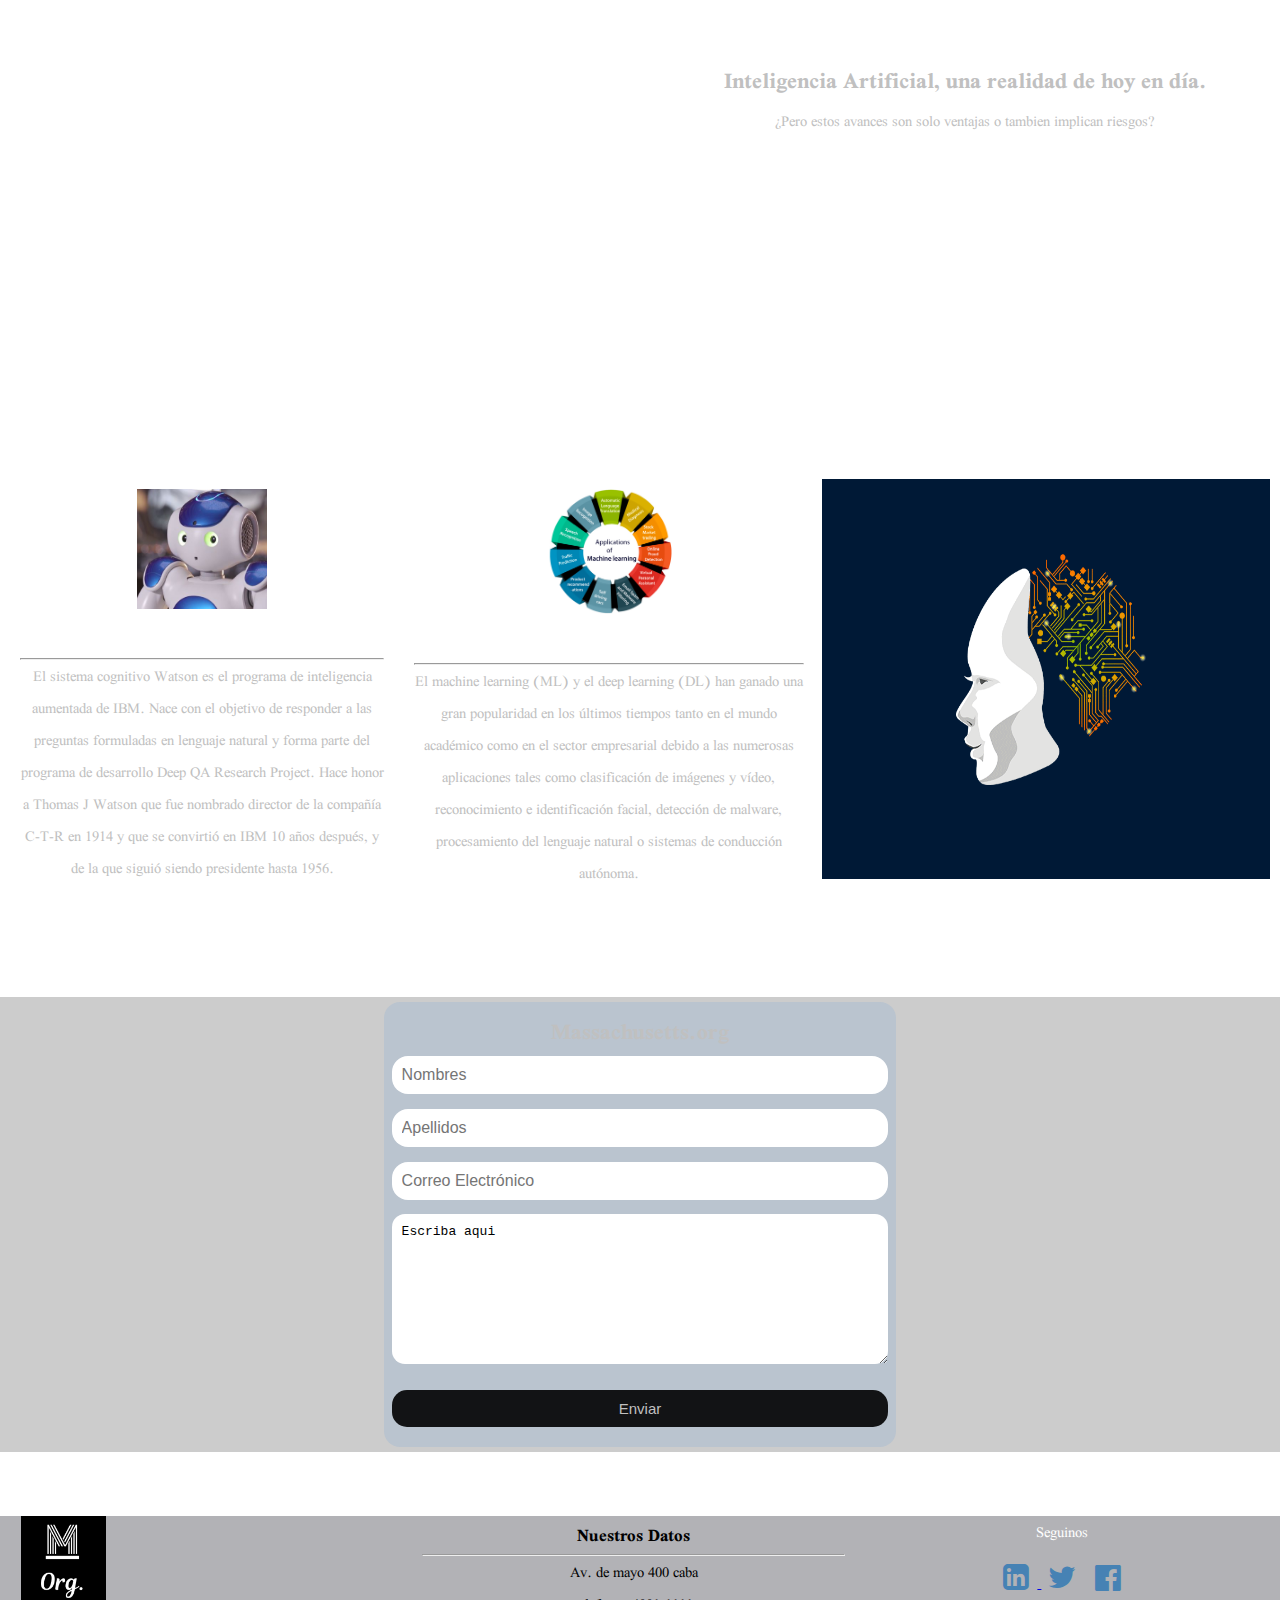
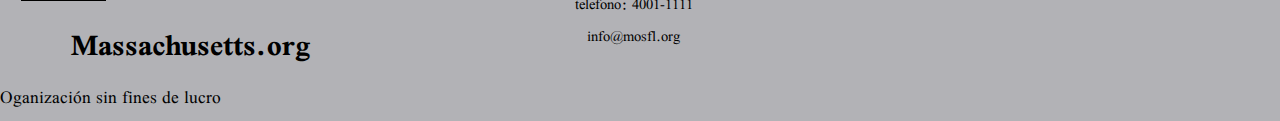
==== commit d48be15e: "cambios" ====
--- a/index.html
+++ b/index.html
@@ -26,7 +26,7 @@
               <li><a>Inicio</a></li>
               <li><a href="Páginas/IA en el ambito legal.html" target="_blank">IA en el ambito legal</a></li>
               <li><a href="Páginas/IA en la Biometria.html" target="_blank">IA en la Biometria</a></li>
-              <li><a href="#03">contacto</a></li>
+              <li><a href="#contacto">contacto</a></li>
           </ul>
       </nav>
     </div>
@@ -93,6 +93,8 @@
             </div>
         </section>
       <!--Empieza la sección del Fromulario-->
+    <div class="contenedor_principal_form">
+      <a name="contacto"></a>
       <section class="Sector_Form">
         <div class="Ubicar_Form">
           <form action="">
@@ -106,6 +108,7 @@
           <div id="error"></div>
         </div>
       </section>
+    </div>
       <!--footer-->
       <footer>
         <div class="centrar footer">
--- a/css/style.css
+++ b/css/style.css
@@ -14,7 +14,6 @@
 }
 .Contenedor_Body{
     width: 100%;
-    max-width: 1350px;
     margin: 0 auto;
 }
 .ordenar_Cabecera{
--- a/css/Aosyform.css
+++ b/css/Aosyform.css
@@ -1,9 +1,15 @@
+*{
+    margin: 0;
+    padding: 0;
+    box-sizing: border-box;
+}
 .Sector_Form{
     width: 100%;
     height: 100%;
     margin-top: 10%;
     margin-bottom: 5%;
     display: flex;
+    flex-wrap: wrap; 
     background-color: rgba(2, 2, 2, 0.2);
 }
 .Ubicar_Form{
@@ -49,8 +55,4 @@
 .Estilo_Boton:hover{
     background-color: teal;
 }
-@media (max-width: 480px){
-    form{
-        width: 100%;
-    }
-}
+
